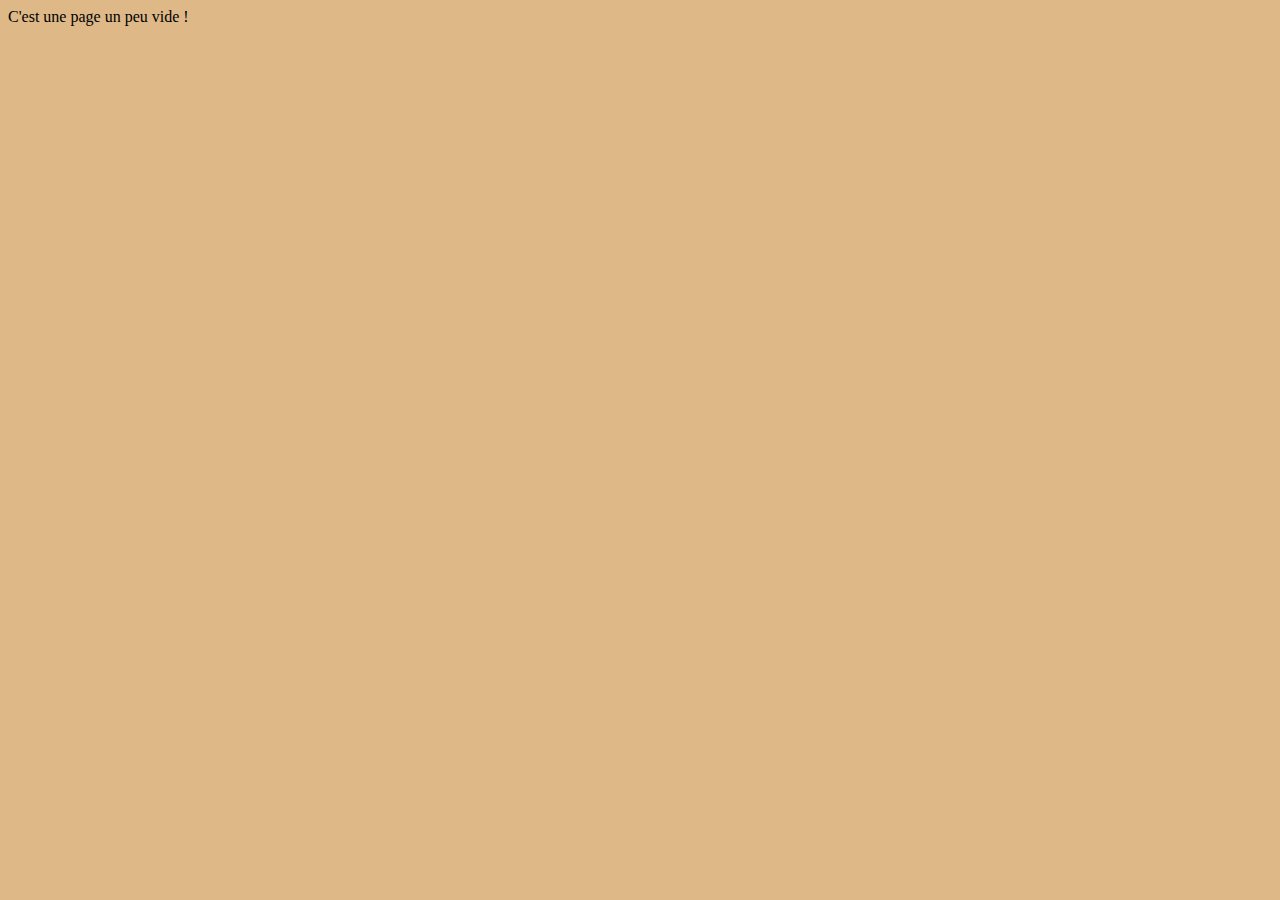
==== index.html @ fbeaef63 "ajout du fichier monprmirerfichier.txt" ====
<!DOCTYPE html>
<html lang="fr">
<head>
    <meta charset="UTF-8">
    <meta name="viewport" content="width=device-width, initial-scale=1.0">
    <title>Ma Page Web</title>
</head>
<link href="design.css" rel="stylesheet">
<body>
    <div>C'est une page un peu vide !</div>
</body>
</html>
---- design.css ----
body
{
    background-color: burlywood;
}
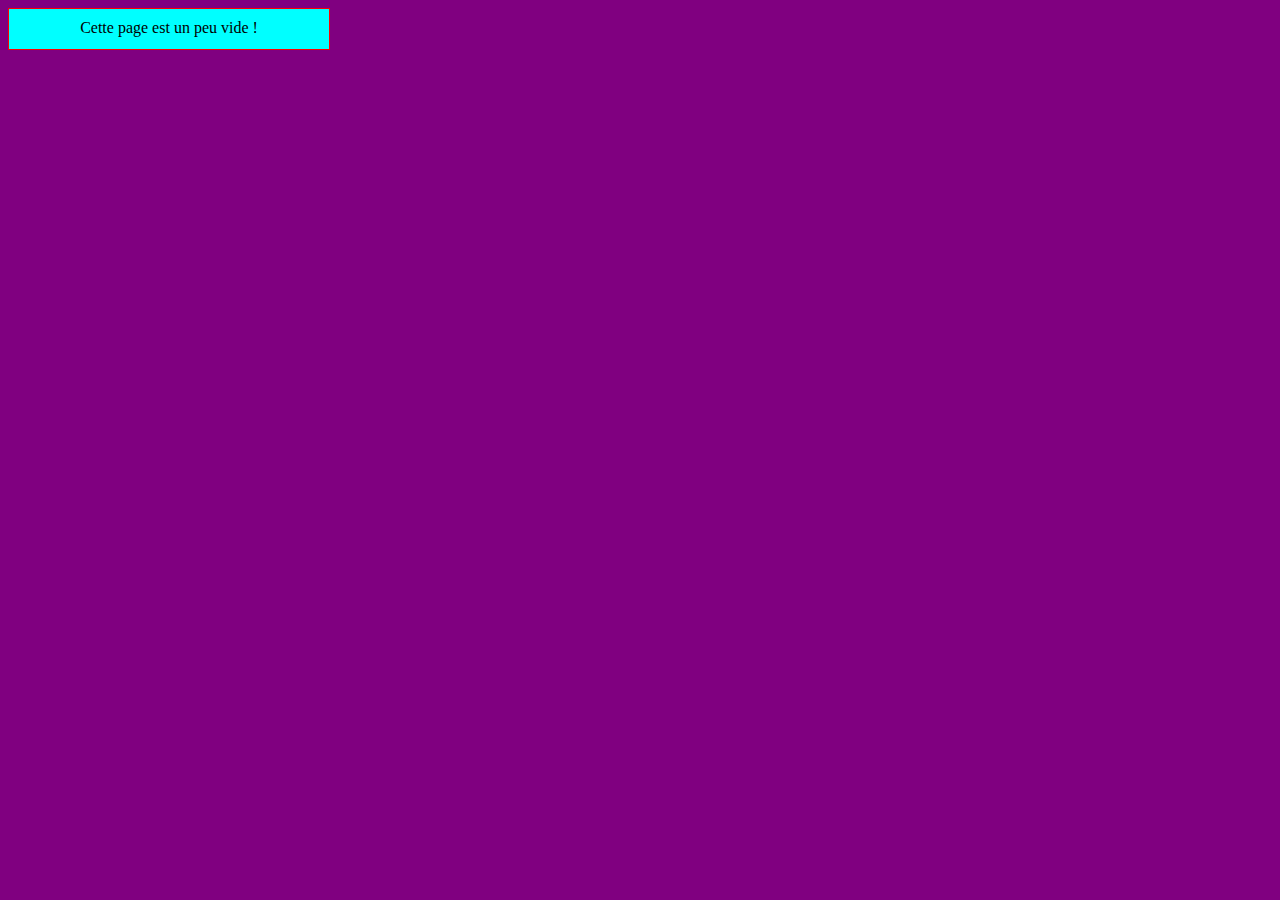
==== commit a7245f1b: "Ajout du fichier gitingore" ====
--- a/index.html
+++ b/index.html
@@ -7,6 +7,6 @@
 </head>
 <link href="design.css" rel="stylesheet">
 <body>
-    <div>C'est une page un peu vide !</div>
+    <div>Cette page est un peu vide !</div>
 </body>
 </html>--- a/design.css
+++ b/design.css
@@ -1,4 +1,14 @@
 body
 {
-    background-color: burlywood;
+    background-color: purple;
+}
+
+div
+{
+    border: 1px solid red;
+    background-color: aqua;
+    width: 300px;
+    height: 20px;
+    text-align: center;
+    padding: 10px;
 }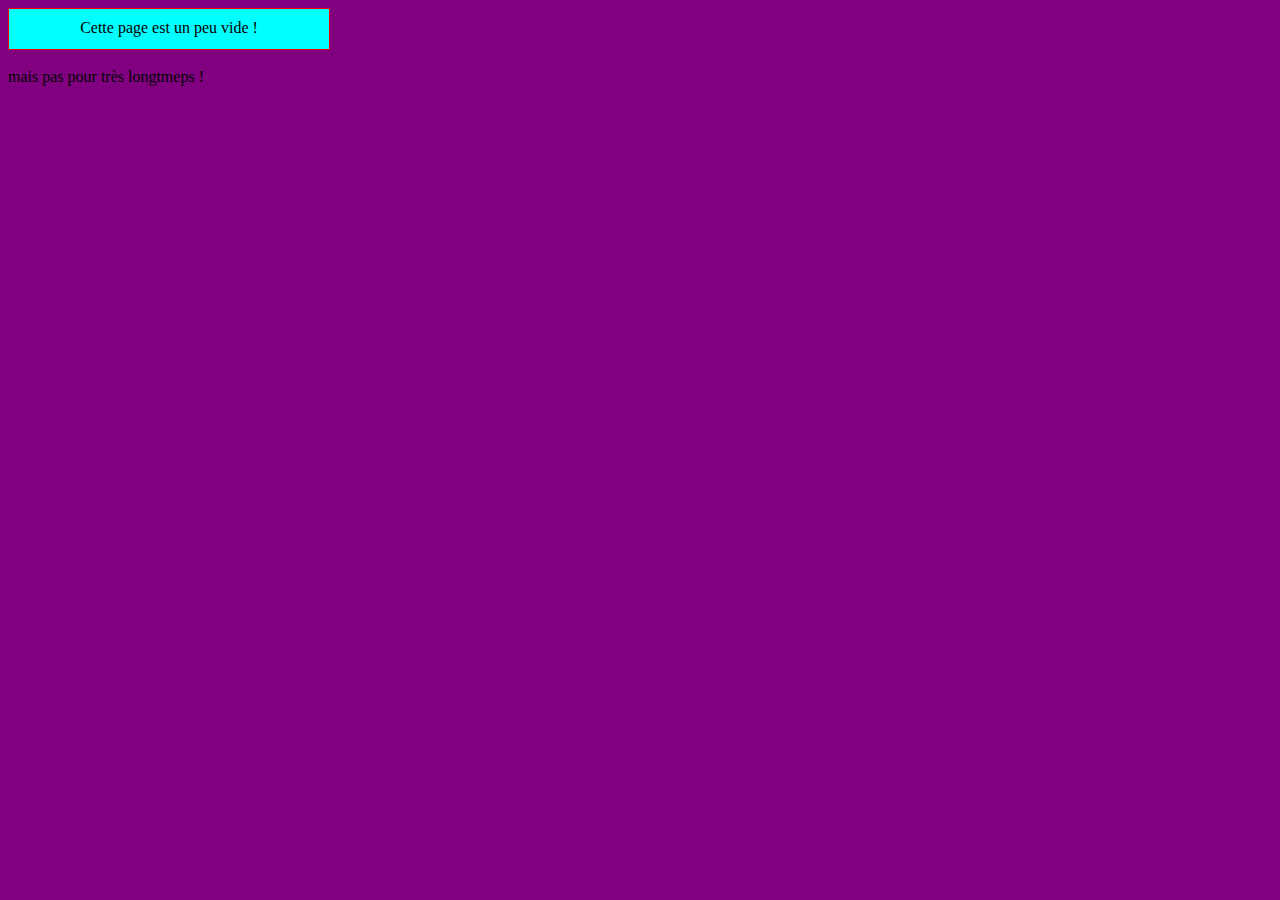
==== commit b972b3cc: "Nouvelle ligne dans index" ====
--- a/index.html
+++ b/index.html
@@ -8,5 +8,6 @@
 <link href="design.css" rel="stylesheet">
 <body>
     <div>Cette page est un peu vide !</div>
+    <br/> mais pas pour très longtmeps !</div>
 </body>
 </html>